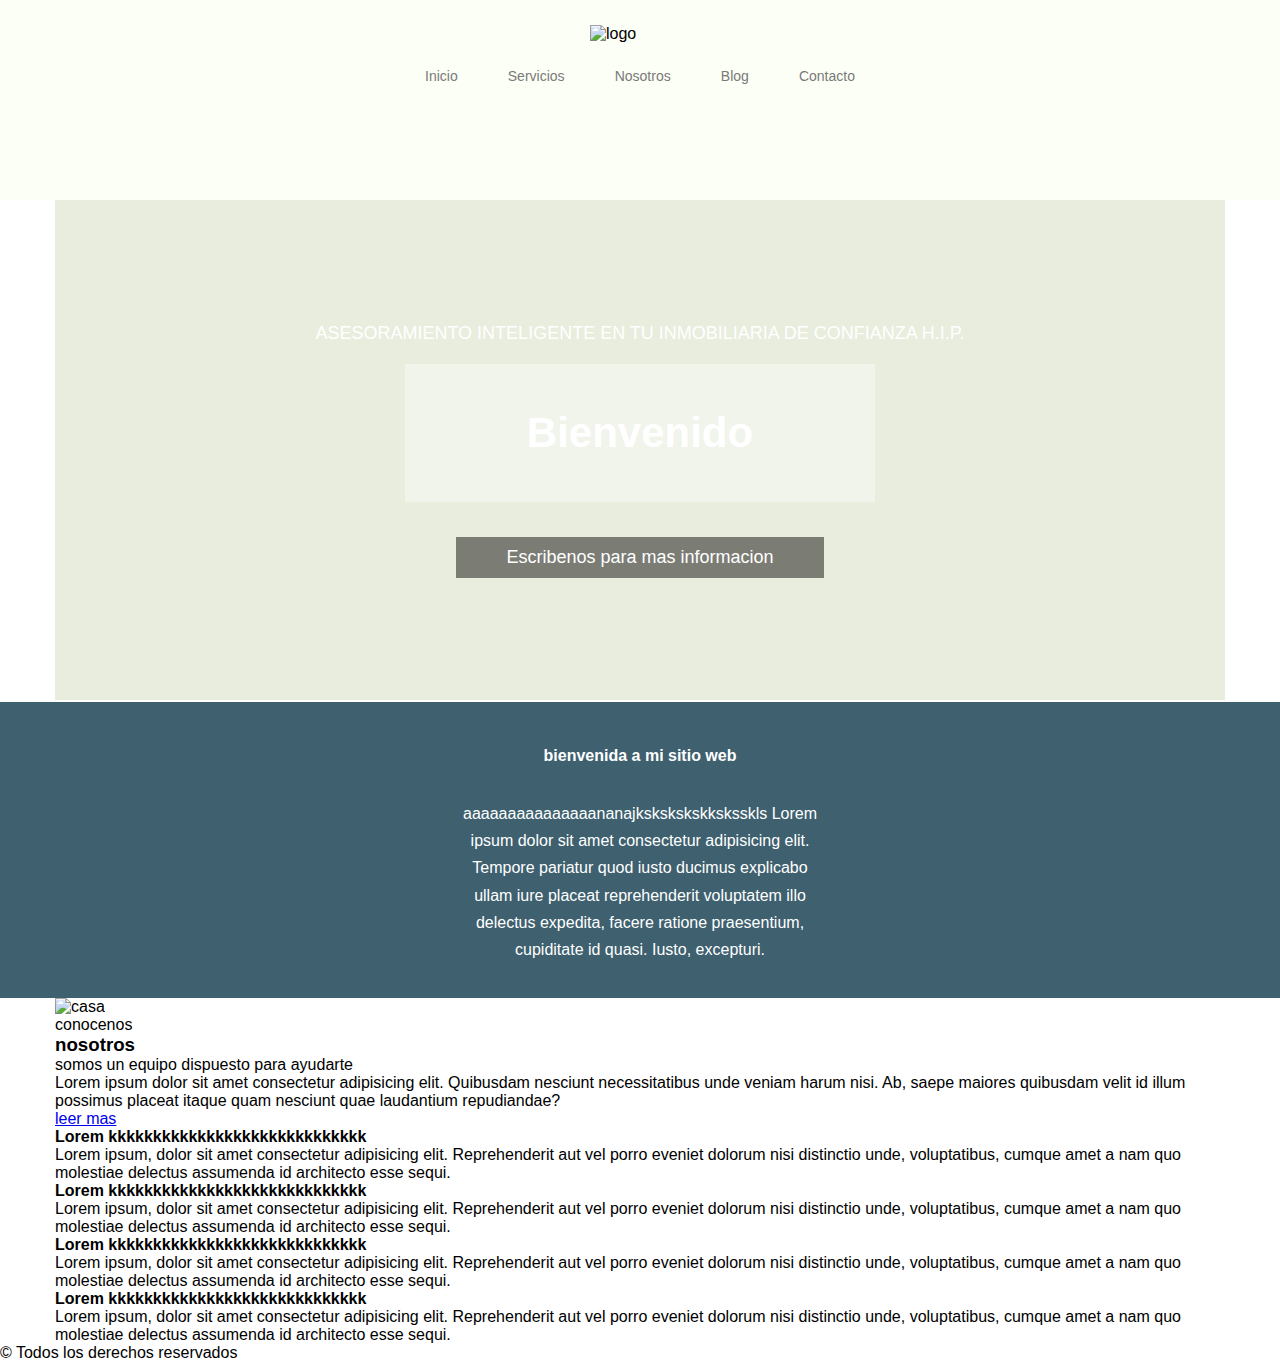
==== index.html @ eca26c85 "Aplicando CSS a la seccion de bienvenida" ====
<!DOCTYPE html>
<html>
    <head>
        <meta charset="utf-8">
        <meta name="viewport" content="width=device-width, initial-scale=1.0, maximum-scale=1.0, minimum-scale=1.0, user-scalable=no">
        <link rel="icon" href="https://i.imgur.com/LRCXNbE.jpeg">
        <title>Mi sitio web </title>
        <!-- <link rel="stylesheet" href="https://raw.githubusercontent.com/LeaVerou/prefixfree/gh-pages/prefixfree.min.js"> -->

        <link rel="preconnect" href="https://fonts.googleapis.com">
<link rel="preconnect" href="https://fonts.gstatic.com" crossorigin>
<link href="https://fonts.googleapis.com/css2?family=Open+Sans+Condensed:wght@300;700&display=swap" rel="stylesheet">

        <link rel="stylesheet" href="css/estilos.css">
    </head>

    <body>
        <!-- ENCABEZADO -->
        <header>
            <div class="contenedor">
                <div class="logo">
                    <img src="https://i.imgur.com/LRCXNbE.jpeg" alt="logo">
                </div>
                <nav class="menu">
                    <a href="#">Inicio</a>
                    <a href="#">Servicios</a>
                    <a href="#">Nosotros</a>
                    <a href="#">Blog</a>
                    <a href="#">Contacto</a>


                </nav>
            </div>
        </header>

        <!-- banner principal -->
        <section class="banner">
            <div class="contenedor llamada-accion">
                <p>Asesoramiento inteligente en tu inmobiliaria de confianza H.I.P.</p>
                <h2>Bienvenido</h2>
                <a href="wa.link/3rf2pi">Escribenos para mas informacion</a>
            </div>

        </section>

        <!-- seccion de bienvenida -->
        <section class="bienvenida">
            <div class="contenedor">
                <h3>bienvenida a mi sitio web</h3>
                <p>aaaaaaaaaaaaaaananajkskskskskksksskls Lorem ipsum dolor sit amet consectetur adipisicing elit. Tempore pariatur quod iusto ducimus explicabo ullam iure placeat reprehenderit voluptatem illo delectus expedita, facere ratione praesentium, cupiditate id quasi. Iusto, excepturi.</p>

            </div>

        </section>

        <!-- seccion sobre nosotros -->
        <section class="nosotros">
            <div class="contenedor">
                <div class="foto-casa">
                    <img src="https://cdn.pixabay.com/photo/2016/11/18/17/46/house-1836070_1280.jpg" alt="casa">
                </div>
                <div class="conocenos">
                    <p>conocenos</p>
                    <h3>nosotros</h3>
                    <p>somos un equipo dispuesto para ayudarte</p>
                    <p>Lorem ipsum dolor sit amet consectetur adipisicing elit. Quibusdam nesciunt necessitatibus unde veniam harum nisi. Ab, saepe maiores quibusdam velit id illum possimus placeat itaque quam nesciunt quae laudantium repudiandae?</p>
                    <a href="#">leer mas</a>
                </div>
            </div>
        </section>

        <!-- pie de pagina -->
       <footer>

               <div class="top-footer">

                <div class="center-footer">
                    <div class="contenedor">
                        <div class="widget">
                            <h4>Lorem kkkkkkkkkkkkkkkkkkkkkkkkkkkkk</h4>
                            <p>Lorem ipsum, dolor sit amet consectetur adipisicing elit. Reprehenderit aut vel porro eveniet dolorum nisi distinctio unde, voluptatibus, cumque amet a nam quo molestiae delectus assumenda id architecto esse sequi.</p>

                        </div>
                        <div class="widget">
                            <h4>Lorem kkkkkkkkkkkkkkkkkkkkkkkkkkkkk</h4>
                            <p>Lorem ipsum, dolor sit amet consectetur adipisicing elit. Reprehenderit aut vel porro eveniet dolorum nisi distinctio unde, voluptatibus, cumque amet a nam quo molestiae delectus assumenda id architecto esse sequi.</p>

                        </div>
                        <div class="widget">
                            <h4>Lorem kkkkkkkkkkkkkkkkkkkkkkkkkkkkk</h4>
                            <p>Lorem ipsum, dolor sit amet consectetur adipisicing elit. Reprehenderit aut vel porro eveniet dolorum nisi distinctio unde, voluptatibus, cumque amet a nam quo molestiae delectus assumenda id architecto esse sequi.</p>

                        </div>
                        <div class="widget">
                            <h4>Lorem kkkkkkkkkkkkkkkkkkkkkkkkkkkkk</h4>
                            <p>Lorem ipsum, dolor sit amet consectetur adipisicing elit. Reprehenderit aut vel porro eveniet dolorum nisi distinctio unde, voluptatibus, cumque amet a nam quo molestiae delectus assumenda id architecto esse sequi.</p>

                        </div>
                    </div>

                </div>
                <div class="botton-footer"> 
                    <p>&copy; Todos los derechos reservados </p>
                </div>
               </div>
       </footer>






    </body>
</html>
---- css/estilos.css ----
*{
    box-sizing: border-box;
    margin: 0;
    padding: 0;

}

body{
    font-family: 'Open Sans', sans-serif;
}

.contenedor{
    width: 100%;
    max-width: 1170px;
    margin: auto;
}

/* cabecera */
header{
    width: 100%;
    height: 200px;
    background-color: #fcfff5;

}

.logo{
    padding: 25px 0;
}

.logo img{
    width: 100px;
    display: block;
    margin: auto;
}

.menu{
    display: flex;
    flex-direction: row;
    flex-wrap: wrap;

    justify-content: space-between;
    max-width: 430px;
    margin: auto;
}

.menu a{
    text-decoration: none;
    color: #7a7a7a;
    /* text-transform: uppercase; */
    font-size: 14px;

}


.menu a:hover{
    color: #a4281f;
}
/* fin de cabecera */

/* Banner principal  */

/* alto 500px */

.banner{
    width: 100%;
    height: 500px;
    background-image: url(https://cdn.pixabay.com/photo/2016/11/18/17/46/house-1836070_1280.jpg);
    background-position: center;
    background-size: cover;
}

.banner > div{
    width: 100%;
    height: 100%;
    background-color: rgba(209, 219, 189, 0.5);
}

.llamada-accion{
    text-align: center;
    display: flex;
    flex-flow: column wrap;
    justify-content: center;
    align-items: center;

    height: 100%;
}

.llamada-accion p{
    font-size: 18px;
    color: white;
    text-transform: uppercase;
    margin-bottom: 20px;
}

.llamada-accion h2{
    font-size: 42px;
    color: white;
    width: 100%;
    padding: 45px 0;
    background-color: rgba(255, 255, 255, 0.4);
    max-width: 470px;


}

.llamada-accion a{
    font-size: 18px;
    text-decoration: none;
    color: white;
    padding: 10px 50px;
    background-color: rgba(0,0,0,0.47);
    margin-top: 35px;
}

/* fin de banner principal */

/* seccion de bienvenida */

.bienvenida{
    width: 100%;
    background-color: #3e606f;
    margin-top: 2px;
    color: #ffffff;
    text-align: center;
    
}


.bienvenida h3{
    font-size: 16px;
    padding-top: 45px;
    padding-bottom: 35px;

}

.bienvenida p{
    font-size: 16px;
    padding-bottom: 35px;
    line-height: 1.7em;
    max-width: 370px;
    margin: 0 auto;
}
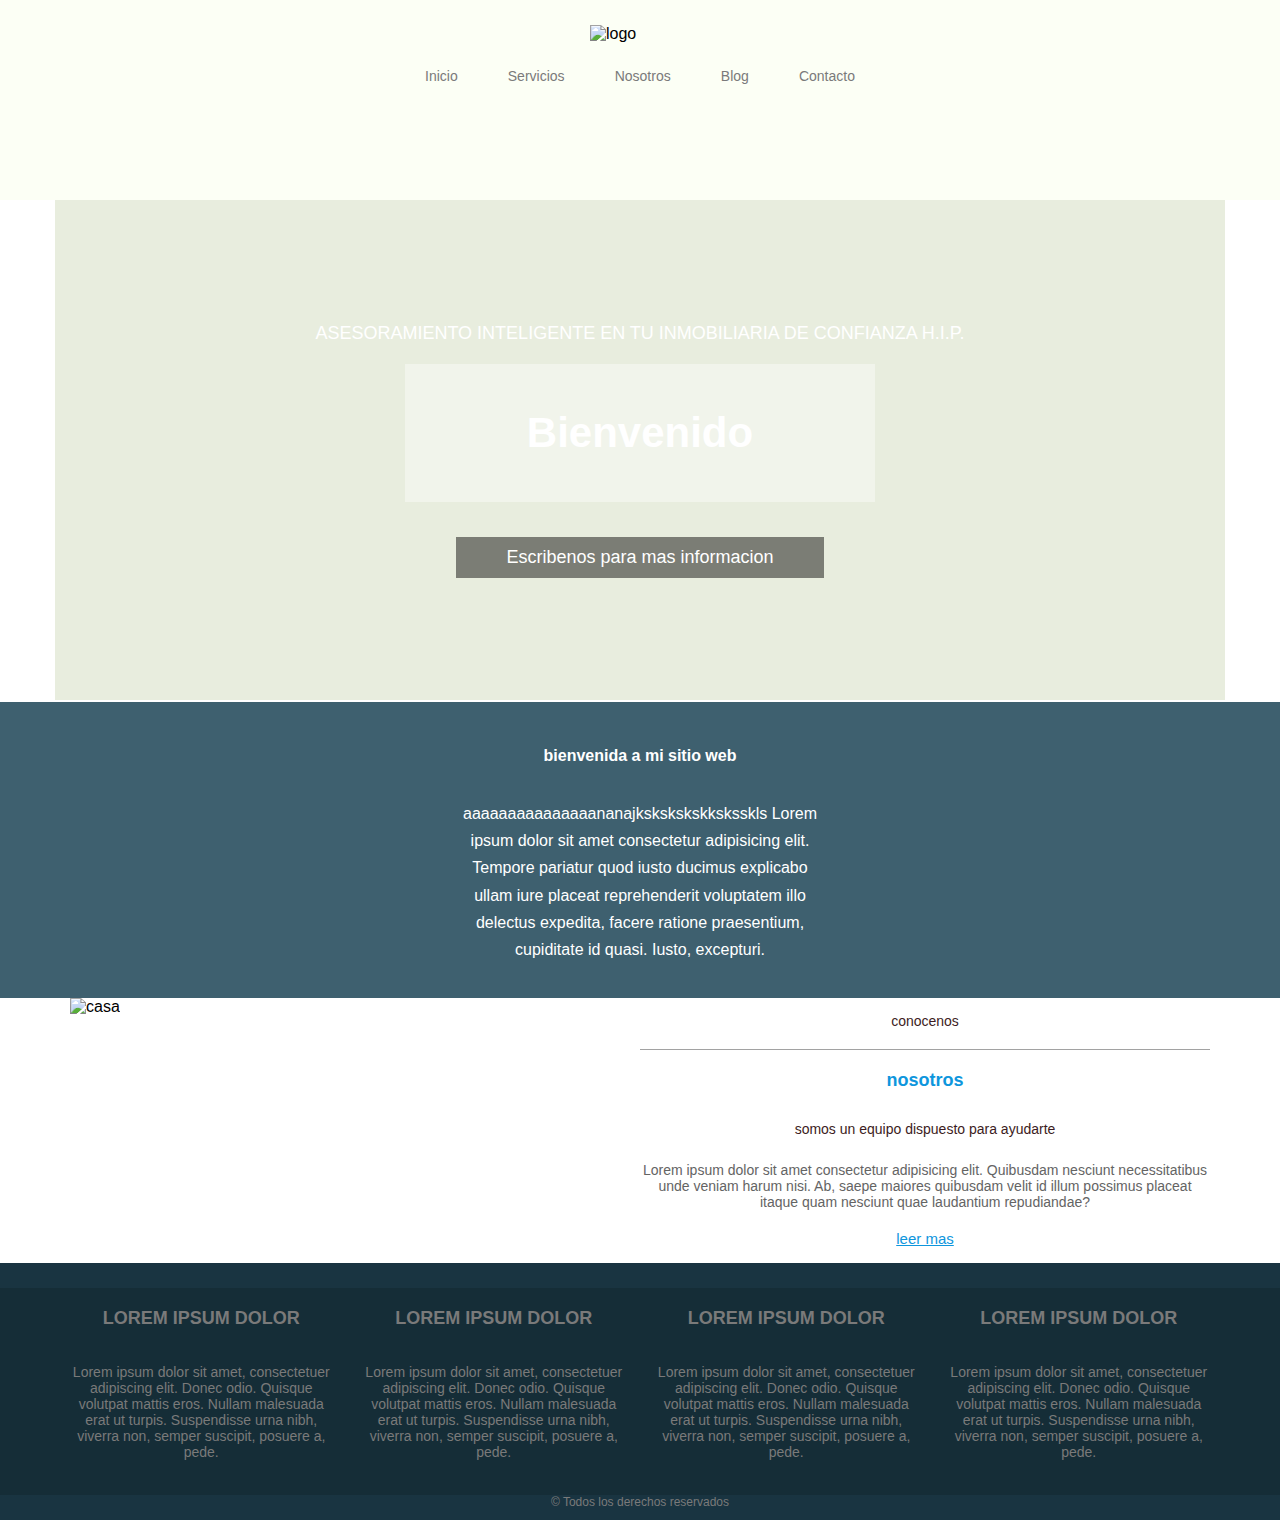
==== commit 9eeaf1f6: "Aplicando css a pie de pagina" ====
--- a/index.html
+++ b/index.html
@@ -70,45 +70,32 @@
         </section>
 
         <!-- pie de pagina -->
-       <footer>
-
-               <div class="top-footer">
-
-                <div class="center-footer">
-                    <div class="contenedor">
-                        <div class="widget">
-                            <h4>Lorem kkkkkkkkkkkkkkkkkkkkkkkkkkkkk</h4>
-                            <p>Lorem ipsum, dolor sit amet consectetur adipisicing elit. Reprehenderit aut vel porro eveniet dolorum nisi distinctio unde, voluptatibus, cumque amet a nam quo molestiae delectus assumenda id architecto esse sequi.</p>
-
-                        </div>
-                        <div class="widget">
-                            <h4>Lorem kkkkkkkkkkkkkkkkkkkkkkkkkkkkk</h4>
-                            <p>Lorem ipsum, dolor sit amet consectetur adipisicing elit. Reprehenderit aut vel porro eveniet dolorum nisi distinctio unde, voluptatibus, cumque amet a nam quo molestiae delectus assumenda id architecto esse sequi.</p>
-
-                        </div>
-                        <div class="widget">
-                            <h4>Lorem kkkkkkkkkkkkkkkkkkkkkkkkkkkkk</h4>
-                            <p>Lorem ipsum, dolor sit amet consectetur adipisicing elit. Reprehenderit aut vel porro eveniet dolorum nisi distinctio unde, voluptatibus, cumque amet a nam quo molestiae delectus assumenda id architecto esse sequi.</p>
-
-                        </div>
-                        <div class="widget">
-                            <h4>Lorem kkkkkkkkkkkkkkkkkkkkkkkkkkkkk</h4>
-                            <p>Lorem ipsum, dolor sit amet consectetur adipisicing elit. Reprehenderit aut vel porro eveniet dolorum nisi distinctio unde, voluptatibus, cumque amet a nam quo molestiae delectus assumenda id architecto esse sequi.</p>
-
-                        </div>
-                    </div>
-
+        <footer>
+            <div class="top-footer"></div>
+            <div class="center-footer">
+              <div class="contenedor">
+                <div class="widget">
+                  <h4>LOREM IPSUM DOLOR</h4>
+                  <p>Lorem ipsum dolor sit amet, consectetuer adipiscing elit. Donec odio. Quisque volutpat mattis eros. Nullam malesuada erat ut turpis. Suspendisse urna nibh, viverra non, semper suscipit, posuere a, pede.</p>
                 </div>
-                <div class="botton-footer"> 
-                    <p>&copy; Todos los derechos reservados </p>
+                <div class="widget">
+                  <h4>LOREM IPSUM DOLOR</h4>
+                  <p>Lorem ipsum dolor sit amet, consectetuer adipiscing elit. Donec odio. Quisque volutpat mattis eros. Nullam malesuada erat ut turpis. Suspendisse urna nibh, viverra non, semper suscipit, posuere a, pede.</p>
                 </div>
-               </div>
-       </footer>
-
-
-
-
-
+                <div class="widget">
+                  <h4>LOREM IPSUM DOLOR</h4>
+                  <p>Lorem ipsum dolor sit amet, consectetuer adipiscing elit. Donec odio. Quisque volutpat mattis eros. Nullam malesuada erat ut turpis. Suspendisse urna nibh, viverra non, semper suscipit, posuere a, pede.</p>
+                </div>
+                <div class="widget">
+                  <h4>LOREM IPSUM DOLOR</h4>
+                  <p>Lorem ipsum dolor sit amet, consectetuer adipiscing elit. Donec odio. Quisque volutpat mattis eros. Nullam malesuada erat ut turpis. Suspendisse urna nibh, viverra non, semper suscipit, posuere a, pede.</p>
+                </div>
+              </div>
+            </div>
+            <div class="bottom-footer">
+              <p>&copy; Todos los derechos reservados</p>
+            </div>
+          </footer>
 
     </body>
 </html>
--- a/css/estilos.css
+++ b/css/estilos.css
@@ -72,7 +72,8 @@
 .banner > div{
     width: 100%;
     height: 100%;
-    background-color: rgba(209, 219, 189, 0.5);
+    background-color: rgba(209, 219, 189, 0.5); 
+
 }
 
 .llamada-accion{
@@ -139,4 +140,126 @@
     line-height: 1.7em;
     max-width: 370px;
     margin: 0 auto;
-}+}
+/* fin de seccion de bienvenida */
+
+/* sobre nosotros */
+
+.nosotros > .contenedor{
+    display: flex;
+    flex-direction: row;
+    flex-wrap: wrap;
+    justify-content: center;
+}
+
+.foto-casa{
+    width: 100%;
+    max-width: 570px;
+
+}
+
+.foto-casa img{
+    width: 100%;
+}
+
+.conocenos{
+    text-align: center;
+    padding: 15px 0px;
+    max-width: 570px;
+}
+
+.conocenos p:nth-child(1){
+    font-size: 14px;
+    color: #3c1c22;
+    padding-bottom: 20px;
+    border-bottom: 1px solid #a2a2a2;
+
+}
+
+
+.conocenos h3{
+    padding-top: 20px;
+    padding-bottom: 30px;
+    color: #0e96dd;
+    font-size: 18px;
+
+}
+
+.conocenos p:nth-child(3){
+    font-size: 14px;
+    color: #3c1c22;
+    padding-bottom: 25px;
+}
+
+.conocenos p:nth-child(4){
+    font-size: 14px;
+    color: #646464;
+    padding-bottom: 20px;
+
+}
+
+.conocenos a{
+    font-size: 15px;
+    color: #0e96dd;
+}
+
+/* fin de seccion sobre .nosotros */
+
+/* pie de pagina  */
+
+.top-footer{
+    background-color: #193441;
+    height: 25px;
+}
+
+.center-footer{
+    background-color: #152d37;
+}
+
+.center-footer .contenedor{
+    display: flex;
+    flex-direction: row;
+    flex-wrap: wrap;
+
+}
+
+.center-footer .widget{
+    text-align: center;
+    padding-top: 20px;
+    padding-bottom: 35px;
+    color: #7a7a7a;
+
+    max-width: 270px;
+    margin: 0 auto;
+}
+
+.center-footer .widget h4{
+    padding-bottom: 35px;
+    font-size: 18px;
+}
+
+.center-footer .widget p{
+    font-size: 14px;
+}
+
+
+.bottom-footer{
+    background-color: #193441;
+    height: 25px;
+}
+
+.bottom-footer p{
+    color: #7a7a7a;
+    font-size: 12px;
+    text-align: center;
+}
+
+
+
+
+
+
+
+
+
+
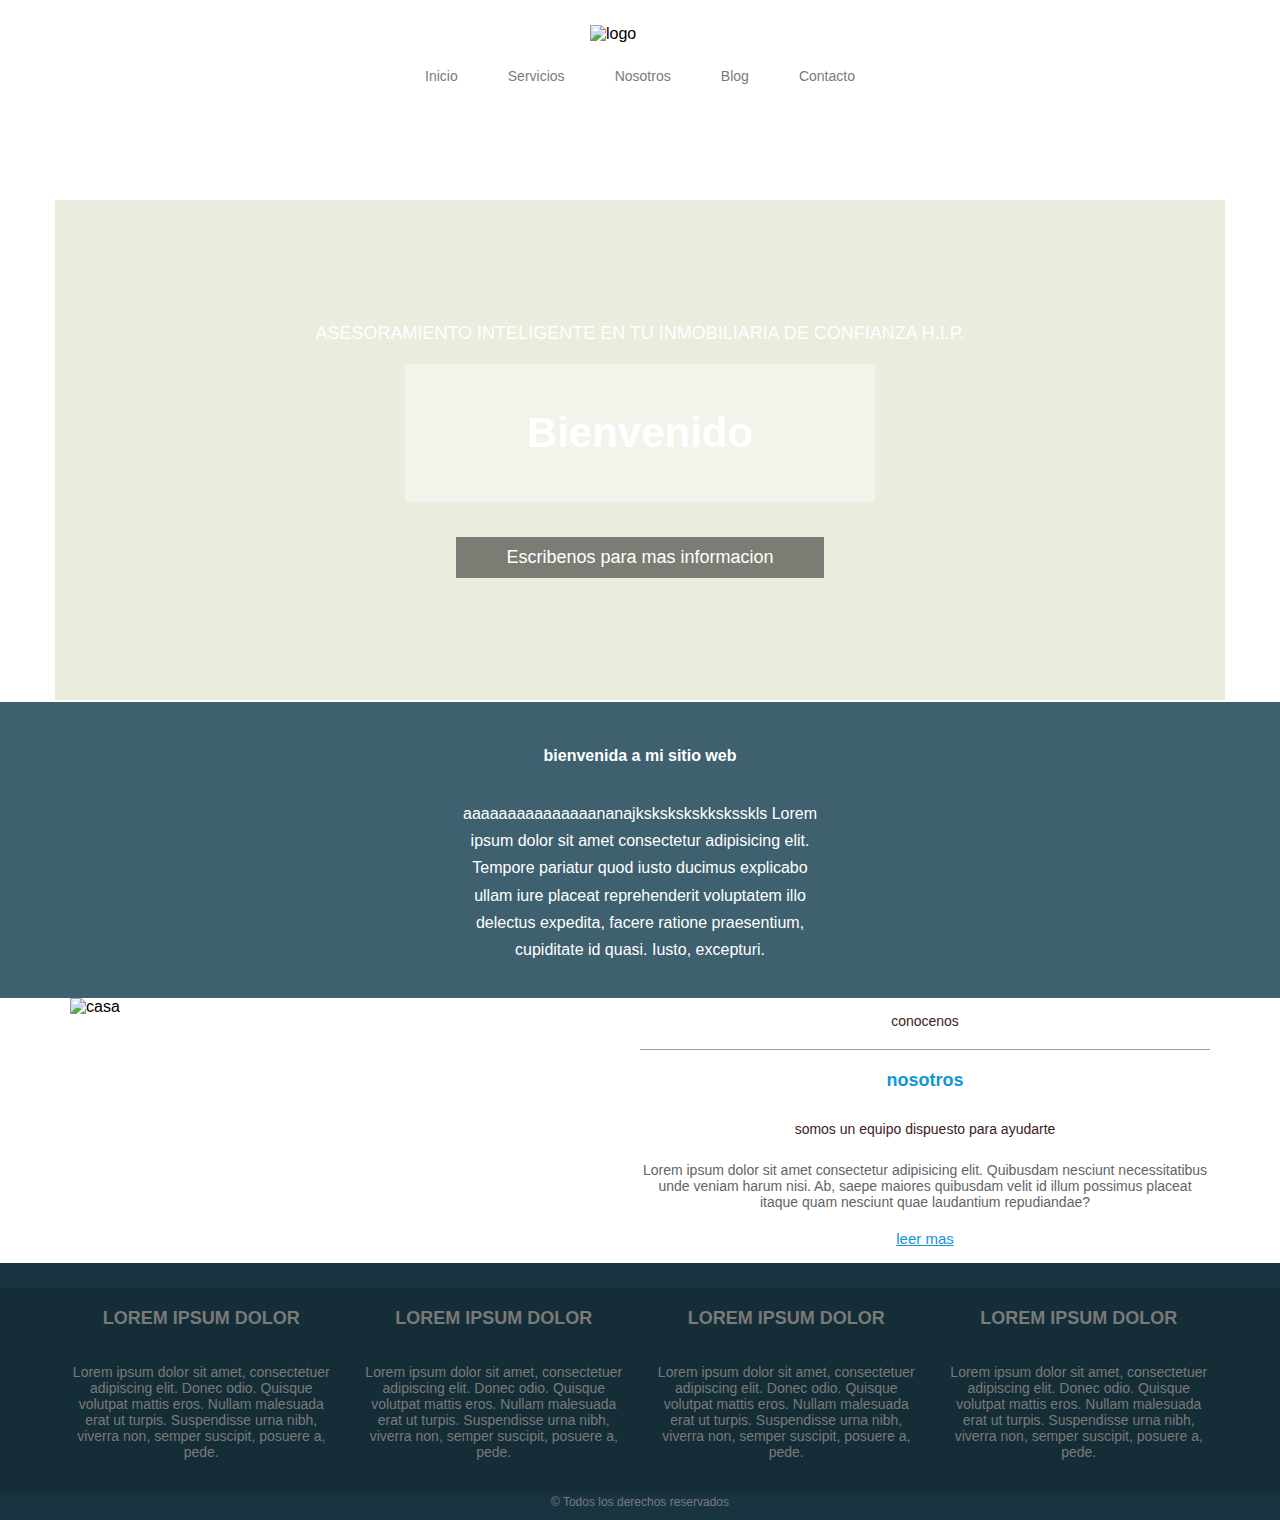
==== commit 141b87e5: "Mejorando el css v1" ====
--- a/index.html
+++ b/index.html
@@ -38,7 +38,7 @@
             <div class="contenedor llamada-accion">
                 <p>Asesoramiento inteligente en tu inmobiliaria de confianza H.I.P.</p>
                 <h2>Bienvenido</h2>
-                <a href="wa.link/3rf2pi">Escribenos para mas informacion</a>
+                <a href="https://api.whatsapp.com/send?phone=573125269567&text=Hola%2C%20he%20visto%20tu%20sitio%20web%20Inmobiliaria%20H.I.P.%20y%20me%20gustar%C3%ADa%20recibir%20m%C3%A1s%20informaci%C3%B3n%20">Escribenos para mas informacion</a>
             </div>
 
         </section>
--- a/css/estilos.css
+++ b/css/estilos.css
@@ -2,7 +2,6 @@
     box-sizing: border-box;
     margin: 0;
     padding: 0;
-
 }
 
 body{
@@ -19,7 +18,8 @@
 header{
     width: 100%;
     height: 200px;
-    background-color: #fcfff5;
+    /* background-color: #fcfff5; */
+    background-color: white;
 
 }
 
@@ -112,7 +112,12 @@
     background-color: rgba(0,0,0,0.47);
     margin-top: 35px;
 }
-
+/*
+.llamada-accion a:hover{
+    background-color: rgba(0,0,0,0.8);
+    transition: all 0.3s ease-in-out;
+    
+}*/
 /* fin de banner principal */
 
 /* seccion de bienvenida */
@@ -144,6 +149,10 @@
 /* fin de seccion de bienvenida */
 
 /* sobre nosotros */
+/*
+.nosotros{
+    padding-bottom: 80px;
+}*/
 
 .nosotros > .contenedor{
     display: flex;
@@ -202,6 +211,20 @@
     font-size: 15px;
     color: #0e96dd;
 }
+/*
+@media all and (min-width:769px){
+    .nosotros{
+        padding-top: 80px;
+    }
+    .foto-casa{
+        margin-right: 30px;
+    }
+    .conocenos{
+        padding-left: 30px;
+        text-align: left;
+    }
+}
+*/
 
 /* fin de seccion sobre .nosotros */
 
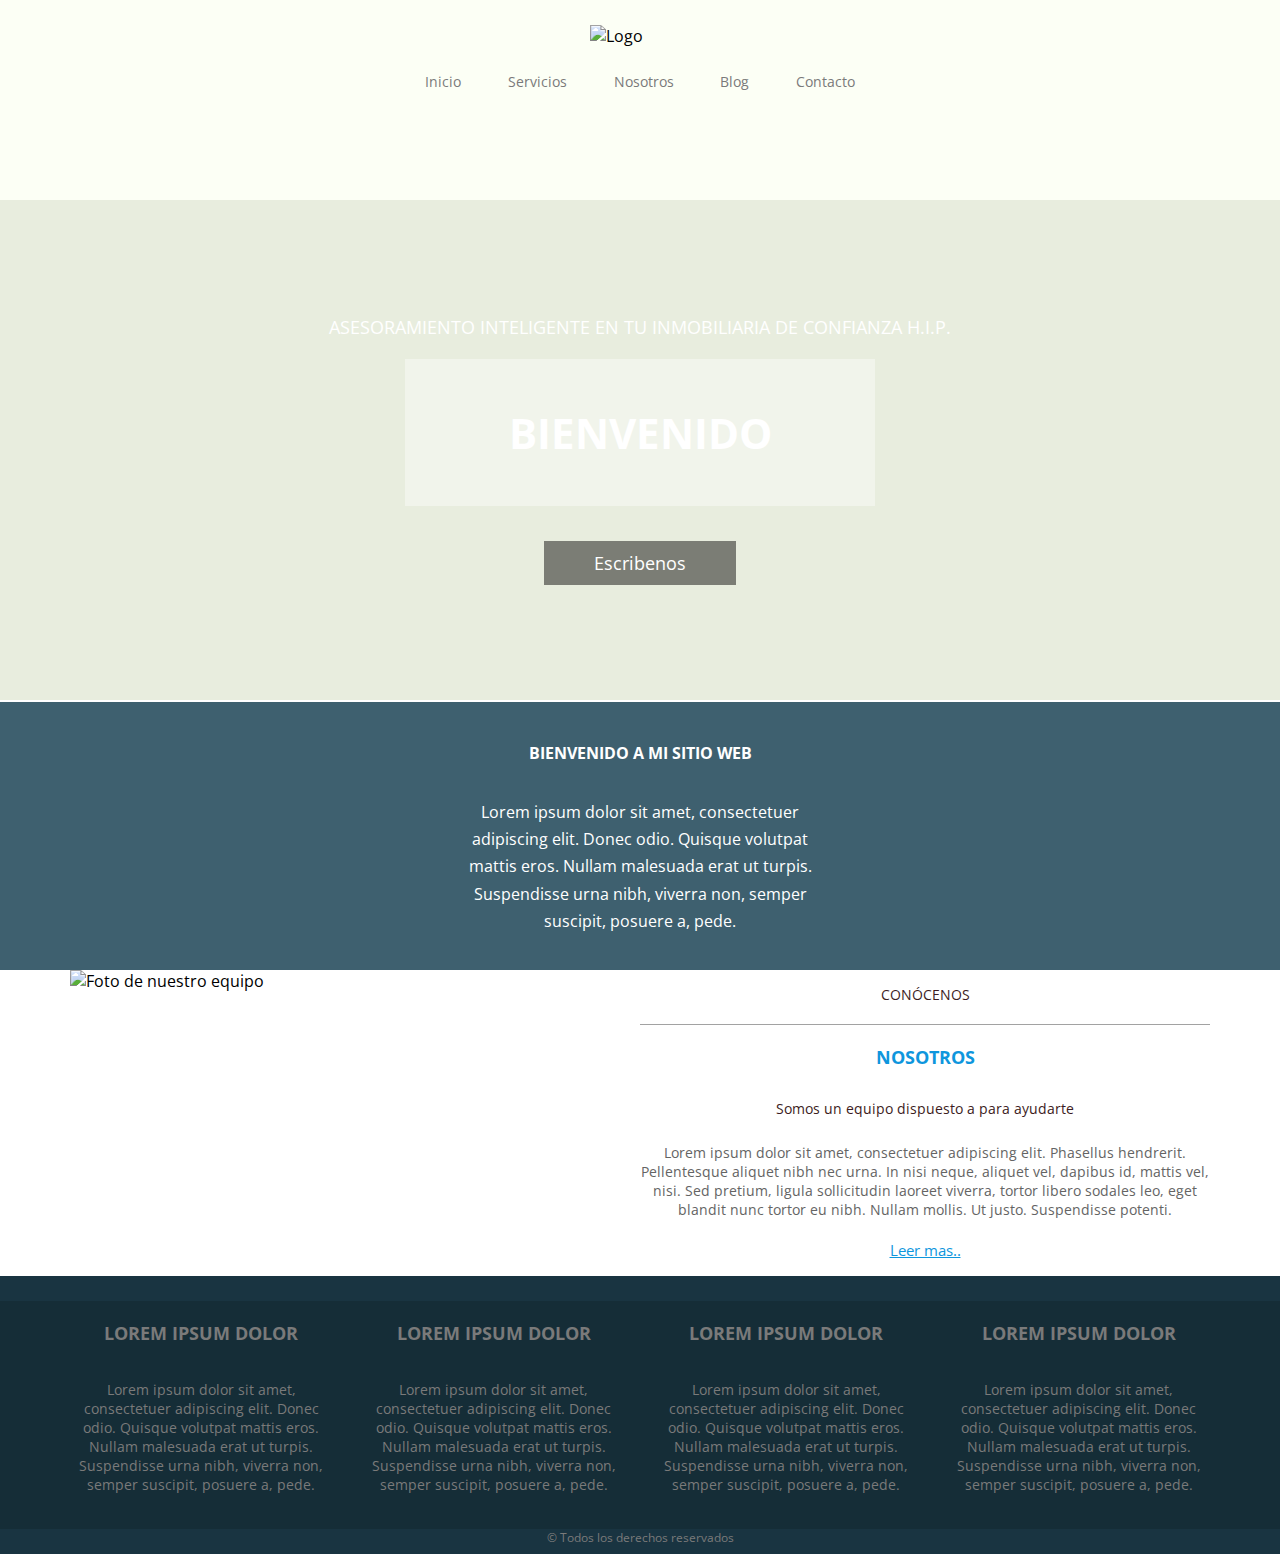
==== commit 53498a93: "Editando la plantilla para corregir los errores" ====
--- a/index.html
+++ b/index.html
@@ -1,101 +1,91 @@
 <!DOCTYPE html>
 <html>
-    <head>
-        <meta charset="utf-8">
-        <meta name="viewport" content="width=device-width, initial-scale=1.0, maximum-scale=1.0, minimum-scale=1.0, user-scalable=no">
-        <link rel="icon" href="https://i.imgur.com/LRCXNbE.jpeg">
-        <title>Mi sitio web </title>
-        <!-- <link rel="stylesheet" href="https://raw.githubusercontent.com/LeaVerou/prefixfree/gh-pages/prefixfree.min.js"> -->
+  <head>
+    <meta charset="utf-8">
+    <meta name="viewport" content="width=device-width, initial-scale=1.0, maximum-scale=1.0, minimum-scale=1.0, user-scalable=no">
+    <title>Inmobiliaria HIP</title>
+    <link href="https://fonts.googleapis.com/css?family=Open+Sans:400,700" rel="stylesheet">
+    <link rel="stylesheet" href="css/estilos.css">
+  </head>
+  <body>
+    <!-- Encabezado -->
+    <header>
+      <div class="contenedor">
+        <div class="logo">
+          <img src="https://i.imgur.com/LRCXNbE.jpeg" alt="Logo">
+        </div>
+        <nav class="menu">
+          <a href="#">Inicio</a>
+          <a href="#">Servicios</a>
+          <a href="#">Nosotros</a>
+          <a href="#">Blog</a>
+          <a href="#">Contacto</a>
+        </nav>
+      </div>
+    </header>
 
-        <link rel="preconnect" href="https://fonts.googleapis.com">
-<link rel="preconnect" href="https://fonts.gstatic.com" crossorigin>
-<link href="https://fonts.googleapis.com/css2?family=Open+Sans+Condensed:wght@300;700&display=swap" rel="stylesheet">
+    <!-- Banner principal -->
+    <section class="banner">
+      <div>
+        <div class="contenedor llamada-accion">
+          <p>ASESORAMIENTO INTELIGENTE EN TU INMOBILIARIA DE CONFIANZA H.I.P.</p>
+          <h2>BIENVENIDO</h2>
+          <a href="https://api.whatsapp.com/send?phone=573125269567&text=Hola,%20he%20visto%20tu%20sitio%20web%20Inmobiliaria%20H.I.P.%20y%20me%20gustar%C3%ADa%20recibir%20m%C3%A1s%20informaci%C3%B3n%20">Escribenos</a>
+        </div>
+      </div>
+    </section>
 
-        <link rel="stylesheet" href="css/estilos.css">
-    </head>
+    <!-- Sección de bienvenida -->
+    <section class="bienvenida">
+      <div class="contenedor">
+        <h3>BIENVENIDO A MI SITIO WEB</h3>
+        <p>Lorem ipsum dolor sit amet, consectetuer adipiscing elit. Donec odio. Quisque volutpat mattis eros. Nullam malesuada erat ut turpis. Suspendisse urna nibh, viverra non, semper suscipit, posuere a, pede.</p>
+      </div>
+    </section>
 
-    <body>
-        <!-- ENCABEZADO -->
-        <header>
-            <div class="contenedor">
-                <div class="logo">
-                    <img src="https://i.imgur.com/LRCXNbE.jpeg" alt="logo">
-                </div>
-                <nav class="menu">
-                    <a href="#">Inicio</a>
-                    <a href="#">Servicios</a>
-                    <a href="#">Nosotros</a>
-                    <a href="#">Blog</a>
-                    <a href="#">Contacto</a>
+    <!-- Sección sobre nosotros -->
+    <section class="nosotros">
+      <div class="contenedor">
+        <div class="foto-equipo">
+          <img src="https://i.imgur.com/p2lLNuq.jpeg" alt="Foto de nuestro equipo">
+        </div>
+        <div class="conocenos">
+          <p>CONÓCENOS</p>
+          <h3>NOSOTROS</h3>
+          <p>Somos un equipo dispuesto a para ayudarte</p>
+          <p>Lorem ipsum dolor sit amet, consectetuer adipiscing elit. Phasellus hendrerit. Pellentesque aliquet nibh nec urna. In nisi neque, aliquet vel, dapibus id, mattis vel, nisi. Sed pretium, ligula sollicitudin laoreet viverra, tortor libero sodales leo, eget blandit nunc tortor eu nibh. Nullam mollis. Ut justo. Suspendisse potenti.</p>
+          <a href="#">Leer mas..</a>
+        </div>
+      </div>
+    </section>
 
+    <!-- Pie de página -->
+    <footer>
+      <div class="top-footer"></div>
+      <div class="center-footer">
+        <div class="contenedor">
+          <div class="widget">
+            <h4>LOREM IPSUM DOLOR</h4>
+            <p>Lorem ipsum dolor sit amet, consectetuer adipiscing elit. Donec odio. Quisque volutpat mattis eros. Nullam malesuada erat ut turpis. Suspendisse urna nibh, viverra non, semper suscipit, posuere a, pede.</p>
+          </div>
+          <div class="widget">
+            <h4>LOREM IPSUM DOLOR</h4>
+            <p>Lorem ipsum dolor sit amet, consectetuer adipiscing elit. Donec odio. Quisque volutpat mattis eros. Nullam malesuada erat ut turpis. Suspendisse urna nibh, viverra non, semper suscipit, posuere a, pede.</p>
+          </div>
+          <div class="widget">
+            <h4>LOREM IPSUM DOLOR</h4>
+            <p>Lorem ipsum dolor sit amet, consectetuer adipiscing elit. Donec odio. Quisque volutpat mattis eros. Nullam malesuada erat ut turpis. Suspendisse urna nibh, viverra non, semper suscipit, posuere a, pede.</p>
+          </div>
+          <div class="widget">
+            <h4>LOREM IPSUM DOLOR</h4>
+            <p>Lorem ipsum dolor sit amet, consectetuer adipiscing elit. Donec odio. Quisque volutpat mattis eros. Nullam malesuada erat ut turpis. Suspendisse urna nibh, viverra non, semper suscipit, posuere a, pede.</p>
+          </div>
+        </div>
+      </div>
+      <div class="bottom-footer">
+        <p>&copy; Todos los derechos reservados</p>
+      </div>
+    </footer>
+  </body>
+</html>
 
-                </nav>
-            </div>
-        </header>
-
-        <!-- banner principal -->
-        <section class="banner">
-            <div class="contenedor llamada-accion">
-                <p>Asesoramiento inteligente en tu inmobiliaria de confianza H.I.P.</p>
-                <h2>Bienvenido</h2>
-                <a href="https://api.whatsapp.com/send?phone=573125269567&text=Hola%2C%20he%20visto%20tu%20sitio%20web%20Inmobiliaria%20H.I.P.%20y%20me%20gustar%C3%ADa%20recibir%20m%C3%A1s%20informaci%C3%B3n%20">Escribenos para mas informacion</a>
-            </div>
-
-        </section>
-
-        <!-- seccion de bienvenida -->
-        <section class="bienvenida">
-            <div class="contenedor">
-                <h3>bienvenida a mi sitio web</h3>
-                <p>aaaaaaaaaaaaaaananajkskskskskksksskls Lorem ipsum dolor sit amet consectetur adipisicing elit. Tempore pariatur quod iusto ducimus explicabo ullam iure placeat reprehenderit voluptatem illo delectus expedita, facere ratione praesentium, cupiditate id quasi. Iusto, excepturi.</p>
-
-            </div>
-
-        </section>
-
-        <!-- seccion sobre nosotros -->
-        <section class="nosotros">
-            <div class="contenedor">
-                <div class="foto-casa">
-                    <img src="https://cdn.pixabay.com/photo/2016/11/18/17/46/house-1836070_1280.jpg" alt="casa">
-                </div>
-                <div class="conocenos">
-                    <p>conocenos</p>
-                    <h3>nosotros</h3>
-                    <p>somos un equipo dispuesto para ayudarte</p>
-                    <p>Lorem ipsum dolor sit amet consectetur adipisicing elit. Quibusdam nesciunt necessitatibus unde veniam harum nisi. Ab, saepe maiores quibusdam velit id illum possimus placeat itaque quam nesciunt quae laudantium repudiandae?</p>
-                    <a href="#">leer mas</a>
-                </div>
-            </div>
-        </section>
-
-        <!-- pie de pagina -->
-        <footer>
-            <div class="top-footer"></div>
-            <div class="center-footer">
-              <div class="contenedor">
-                <div class="widget">
-                  <h4>LOREM IPSUM DOLOR</h4>
-                  <p>Lorem ipsum dolor sit amet, consectetuer adipiscing elit. Donec odio. Quisque volutpat mattis eros. Nullam malesuada erat ut turpis. Suspendisse urna nibh, viverra non, semper suscipit, posuere a, pede.</p>
-                </div>
-                <div class="widget">
-                  <h4>LOREM IPSUM DOLOR</h4>
-                  <p>Lorem ipsum dolor sit amet, consectetuer adipiscing elit. Donec odio. Quisque volutpat mattis eros. Nullam malesuada erat ut turpis. Suspendisse urna nibh, viverra non, semper suscipit, posuere a, pede.</p>
-                </div>
-                <div class="widget">
-                  <h4>LOREM IPSUM DOLOR</h4>
-                  <p>Lorem ipsum dolor sit amet, consectetuer adipiscing elit. Donec odio. Quisque volutpat mattis eros. Nullam malesuada erat ut turpis. Suspendisse urna nibh, viverra non, semper suscipit, posuere a, pede.</p>
-                </div>
-                <div class="widget">
-                  <h4>LOREM IPSUM DOLOR</h4>
-                  <p>Lorem ipsum dolor sit amet, consectetuer adipiscing elit. Donec odio. Quisque volutpat mattis eros. Nullam malesuada erat ut turpis. Suspendisse urna nibh, viverra non, semper suscipit, posuere a, pede.</p>
-                </div>
-              </div>
-            </div>
-            <div class="bottom-footer">
-              <p>&copy; Todos los derechos reservados</p>
-            </div>
-          </footer>
-
-    </body>
-</html>
--- a/css/estilos.css
+++ b/css/estilos.css
@@ -2,287 +2,237 @@
     box-sizing: border-box;
     margin: 0;
     padding: 0;
-}
-
-body{
+  }
+  
+  body{
     font-family: 'Open Sans', sans-serif;
-}
-
-.contenedor{
+  }
+  
+  .contenedor{
     width: 100%;
     max-width: 1170px;
     margin: auto;
-}
-
-/* cabecera */
-header{
+  }
+  
+  /*CABECERA*/
+  
+  header{
     width: 100%;
     height: 200px;
-    /* background-color: #fcfff5; */
-    background-color: white;
-
-}
-
-.logo{
+    background-color: #fcfff5;
+  }
+  
+  .logo{
     padding: 25px 0;
-}
-
-.logo img{
+  }
+  
+  .logo img{
     width: 100px;
     display: block;
     margin: auto;
-}
-
-.menu{
+  }
+  
+  .menu{
     display: flex;
     flex-direction: row;
     flex-wrap: wrap;
-
+  
     justify-content: space-between;
     max-width: 430px;
     margin: auto;
-}
-
-.menu a{
+  }
+  
+  .menu a{
     text-decoration: none;
     color: #7a7a7a;
-    /* text-transform: uppercase; */
-    font-size: 14px;
-
-}
-
-
-.menu a:hover{
-    color: #a4281f;
-}
-/* fin de cabecera */
-
-/* Banner principal  */
-
-/* alto 500px */
-
-.banner{
+    font-size: 14px;
+  }
+  
+  .menu a:hover{
+    color:#a4281f;
+  }
+  /*FIN DE CABECERA*/
+  
+  /*BANNER PRINCIPAL*/
+  
+  .banner{
     width: 100%;
     height: 500px;
     background-image: url(https://cdn.pixabay.com/photo/2016/11/18/17/46/house-1836070_1280.jpg);
     background-position: center;
     background-size: cover;
-}
-
-.banner > div{
+  }
+  
+  .banner > div{
     width: 100%;
     height: 100%;
-    background-color: rgba(209, 219, 189, 0.5); 
-
-}
-
-.llamada-accion{
+    background-color: rgba(209, 219, 189, 0.5);
+  }
+  
+  .llamada-accion{
     text-align: center;
     display: flex;
     flex-flow: column wrap;
     justify-content: center;
     align-items: center;
-
+  
     height: 100%;
-}
-
-.llamada-accion p{
+  }
+  
+  .llamada-accion p{
     font-size: 18px;
     color: white;
     text-transform: uppercase;
     margin-bottom: 20px;
-}
-
-.llamada-accion h2{
+  }
+  
+  .llamada-accion h2{
     font-size: 42px;
     color: white;
     width: 100%;
     padding: 45px 0;
     background-color: rgba(255, 255, 255, 0.4);
     max-width: 470px;
-
-
-}
-
-.llamada-accion a{
+  }
+  
+  .llamada-accion a{
     font-size: 18px;
     text-decoration: none;
     color: white;
     padding: 10px 50px;
     background-color: rgba(0,0,0,0.47);
     margin-top: 35px;
-}
-/*
-.llamada-accion a:hover{
-    background-color: rgba(0,0,0,0.8);
-    transition: all 0.3s ease-in-out;
-    
-}*/
-/* fin de banner principal */
-
-/* seccion de bienvenida */
-
-.bienvenida{
+  }
+  /*FIN DE BANNER PRINCIPAL*/
+  
+  /*SECCION DE BIENVENIDA*/
+  
+  .bienvenida{
     width: 100%;
     background-color: #3e606f;
     margin-top: 2px;
     color: #ffffff;
     text-align: center;
-    
-}
-
-
-.bienvenida h3{
+  }
+  
+  .bienvenida h3{
     font-size: 16px;
-    padding-top: 45px;
-    padding-bottom: 35px;
-
-}
-
-.bienvenida p{
+    padding-top: 40px;
+    padding-bottom: 35px;
+  }
+  
+  .bienvenida p{
     font-size: 16px;
     padding-bottom: 35px;
     line-height: 1.7em;
     max-width: 370px;
     margin: 0 auto;
-}
-/* fin de seccion de bienvenida */
-
-/* sobre nosotros */
-/*
-.nosotros{
-    padding-bottom: 80px;
-}*/
-
-.nosotros > .contenedor{
+  }
+  
+  /*FIN DE SECCION DE BIENVENIDA*/
+  
+  /*SECCION DE SOBRE NOSOTROS*/
+  .nosotros > .contenedor{
     display: flex;
     flex-direction: row;
     flex-wrap: wrap;
     justify-content: center;
-}
-
-.foto-casa{
+  }
+  
+  .foto-equipo{
     width: 100%;
     max-width: 570px;
-
-}
-
-.foto-casa img{
-    width: 100%;
-}
-
-.conocenos{
+  }
+  
+  .foto-equipo img{
+    width: 100%;
+  }
+  
+  .conocenos{
     text-align: center;
     padding: 15px 0px;
     max-width: 570px;
-}
-
-.conocenos p:nth-child(1){
-    font-size: 14px;
-    color: #3c1c22;
+  }
+  
+  .conocenos p:nth-child(1){
+    font-size: 14px;
+    color:#3c1c22;
     padding-bottom: 20px;
-    border-bottom: 1px solid #a2a2a2;
-
-}
-
-
-.conocenos h3{
+    border-bottom:1px solid #a2a2a2;
+  }
+  
+  .conocenos h3{
     padding-top: 20px;
     padding-bottom: 30px;
     color: #0e96dd;
     font-size: 18px;
-
-}
-
-.conocenos p:nth-child(3){
-    font-size: 14px;
-    color: #3c1c22;
+  }
+  
+  .conocenos p:nth-child(3){
+    font-size: 14px;
+    color:#3c1c22;
     padding-bottom: 25px;
-}
-
-.conocenos p:nth-child(4){
-    font-size: 14px;
-    color: #646464;
+  }
+  
+  .conocenos p:nth-child(4){
+    font-size: 14px;
+    color:#646464;
     padding-bottom: 20px;
-
-}
-
-.conocenos a{
+  }
+  
+  .conocenos a{
     font-size: 15px;
     color: #0e96dd;
-}
-/*
-@media all and (min-width:769px){
-    .nosotros{
-        padding-top: 80px;
-    }
-    .foto-casa{
-        margin-right: 30px;
-    }
-    .conocenos{
-        padding-left: 30px;
-        text-align: left;
-    }
-}
-*/
-
-/* fin de seccion sobre .nosotros */
-
-/* pie de pagina  */
-
-.top-footer{
-    background-color: #193441;
-    height: 25px;
-}
-
-.center-footer{
+  }
+  
+  /*FIN DE SECCION DE SOBRE NOSOTROS*/
+  
+  /*PIE DE PÁGINA*/
+  
+  .top-footer{
+    background-color:#193441;
+    height:25px;
+  }
+  
+  .center-footer{
     background-color: #152d37;
-}
-
-.center-footer .contenedor{
+  }
+  
+  .center-footer .contenedor{
     display: flex;
     flex-direction: row;
     flex-wrap: wrap;
-
-}
-
-.center-footer .widget{
+  }
+  
+  .center-footer .widget{
     text-align: center;
     padding-top: 20px;
     padding-bottom: 35px;
-    color: #7a7a7a;
-
+    color:#7a7a7a;
+  
     max-width: 270px;
     margin: 0 auto;
-}
-
-.center-footer .widget h4{
-    padding-bottom: 35px;
-    font-size: 18px;
-}
-
-.center-footer .widget p{
-    font-size: 14px;
-}
-
-
-.bottom-footer{
-    background-color: #193441;
-    height: 25px;
-}
-
-.bottom-footer p{
-    color: #7a7a7a;
+  }
+  
+  .center-footer .widget h4{
+    padding-bottom: 35px;
+    font-size: 18px;
+  }
+  
+  .center-footer .widget p{
+    font-size: 14px;
+  }
+  
+  .bottom-footer{
+    background-color:#193441;
+    height:25px;
+  }
+  
+  .bottom-footer p{
+    color:#7a7a7a;
     font-size: 12px;
     text-align: center;
-}
-
-
-
-
-
-
-
-
-
-
+  }
+  
+  /*FIN DE PIE DE PÁGINA*/
+  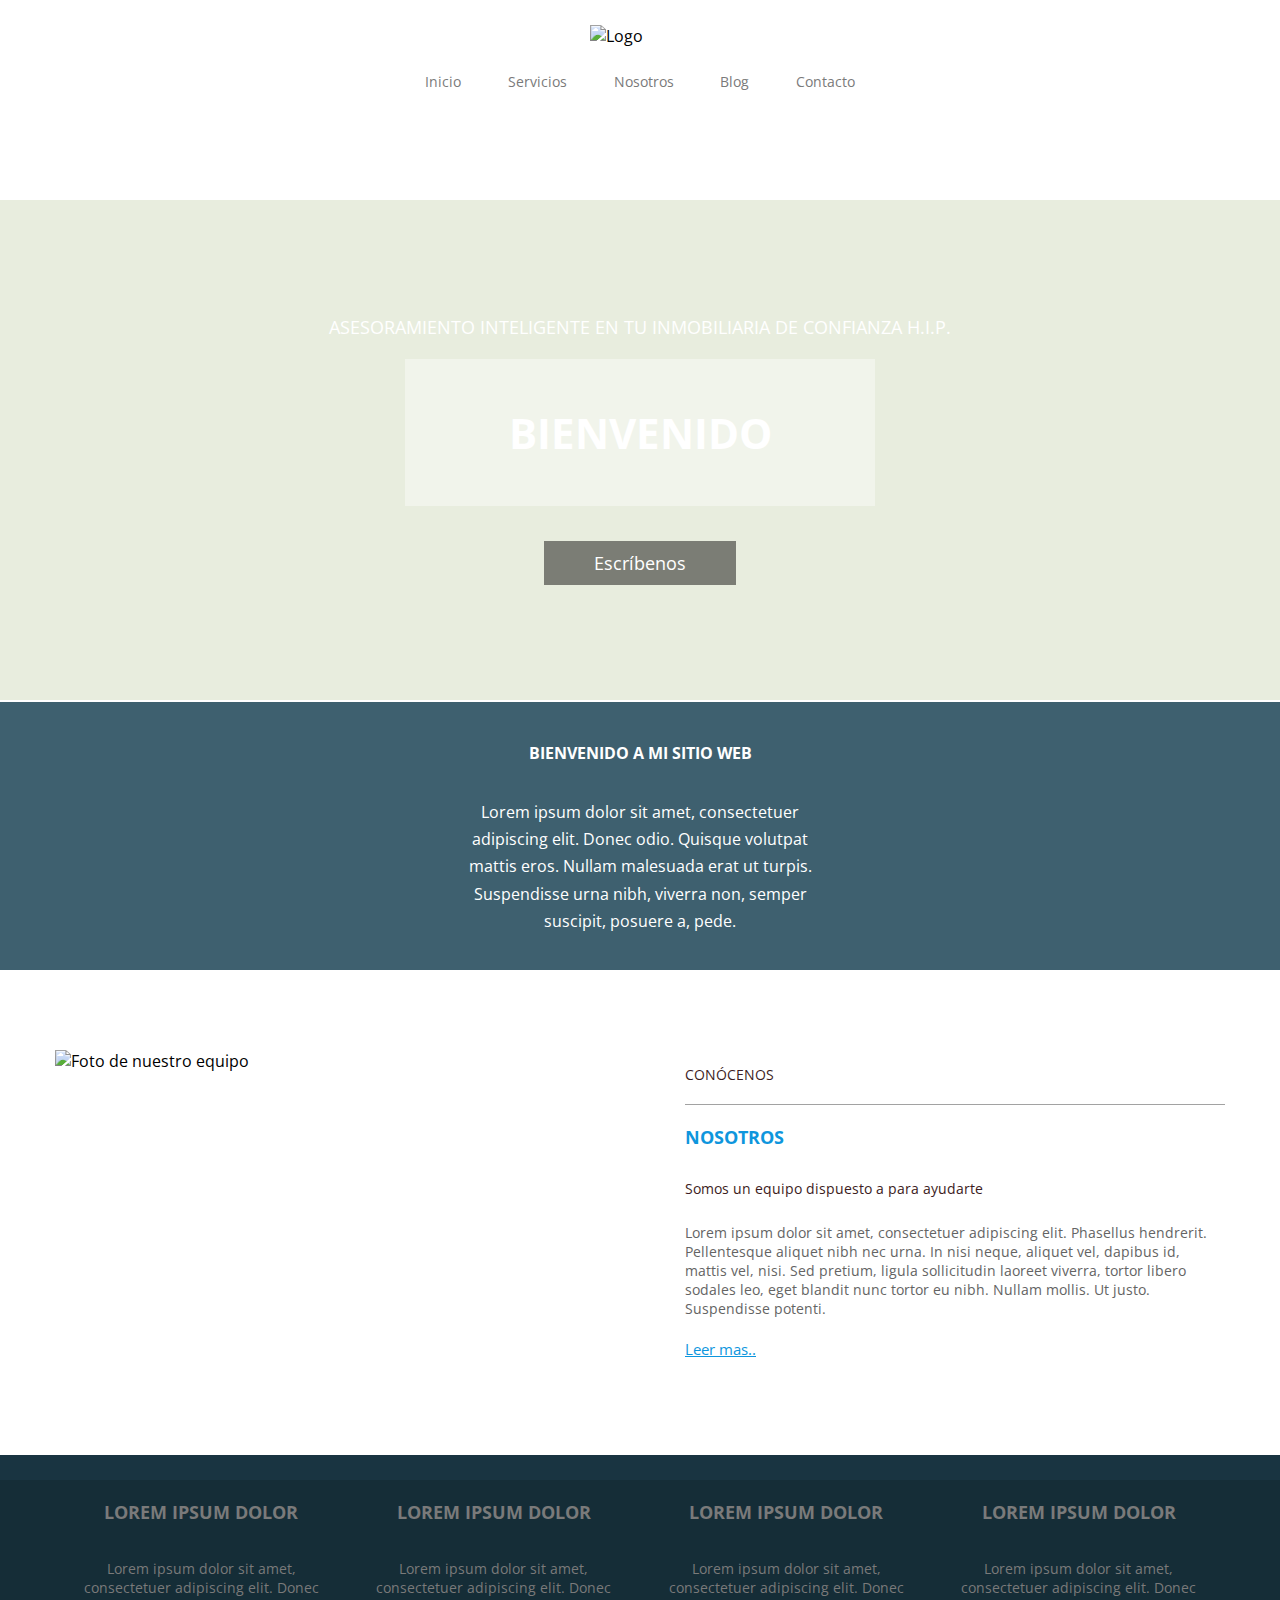
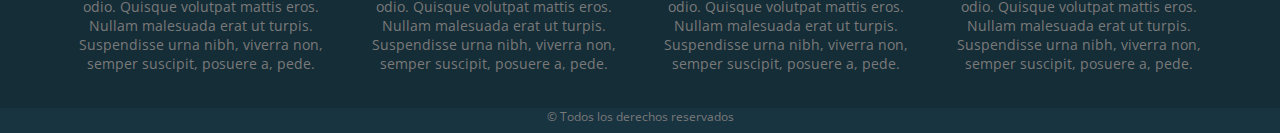
==== commit ca6d1fb8: "Configuracion de pagina con media queries" ====
--- a/index.html
+++ b/index.html
@@ -6,6 +6,9 @@
     <title>Inmobiliaria HIP</title>
     <link href="https://fonts.googleapis.com/css?family=Open+Sans:400,700" rel="stylesheet">
     <link rel="stylesheet" href="css/estilos.css">
+    <script type="text/javascript" src="js/prefixfree.min.js"></script>
+    <link rel="icon" href="https://i.imgur.com/LRCXNbE.jpeg">
+
   </head>
   <body>
     <!-- Encabezado -->
@@ -30,7 +33,7 @@
         <div class="contenedor llamada-accion">
           <p>ASESORAMIENTO INTELIGENTE EN TU INMOBILIARIA DE CONFIANZA H.I.P.</p>
           <h2>BIENVENIDO</h2>
-          <a href="https://api.whatsapp.com/send?phone=573125269567&text=Hola,%20he%20visto%20tu%20sitio%20web%20Inmobiliaria%20H.I.P.%20y%20me%20gustar%C3%ADa%20recibir%20m%C3%A1s%20informaci%C3%B3n%20">Escribenos</a>
+          <a href="https://api.whatsapp.com/send?phone=573192449661&text=Hola%2C%20he%20visto%20tu%20sitio%20web%20Inmobiliaria%20H.I.P.%20y%20me%20gustar%C3%ADa%20solicitar%20m%C3%A1s%20informaci%C3%B3n.">Escríbenos</a>
         </div>
       </div>
     </section>
--- a/css/estilos.css
+++ b/css/estilos.css
@@ -19,7 +19,8 @@
   header{
     width: 100%;
     height: 200px;
-    background-color: #fcfff5;
+    /* background-color: #fcfff5; */
+    background-color: white;
   }
   
   .logo{
@@ -102,6 +103,13 @@
     padding: 10px 50px;
     background-color: rgba(0,0,0,0.47);
     margin-top: 35px;
+
+    transition: all 0.03s ease-in-out;
+  }
+
+  .llamada-accion a:hover {
+    background-color: rgba(0,0,0,0.8);
+
   }
   /*FIN DE BANNER PRINCIPAL*/
   
@@ -132,6 +140,11 @@
   /*FIN DE SECCION DE BIENVENIDA*/
   
   /*SECCION DE SOBRE NOSOTROS*/
+
+  .nosotros{
+    padding-bottom: 80px;
+  }
+
   .nosotros > .contenedor{
     display: flex;
     flex-direction: row;
@@ -184,6 +197,20 @@
     font-size: 15px;
     color: #0e96dd;
   }
+
+  /**/
+  @media all and (min-width:769px){
+    .nosotros{
+      padding-top: 80px;
+    }
+    .foto-equipo{
+      margin-right: 30px;
+    }
+    .conocenos{
+      padding-left: 30px;
+      text-align: left;
+    }
+  }
   
   /*FIN DE SECCION DE SOBRE NOSOTROS*/
   
@@ -235,4 +262,4 @@
   }
   
   /*FIN DE PIE DE PÁGINA*/
-  +  
